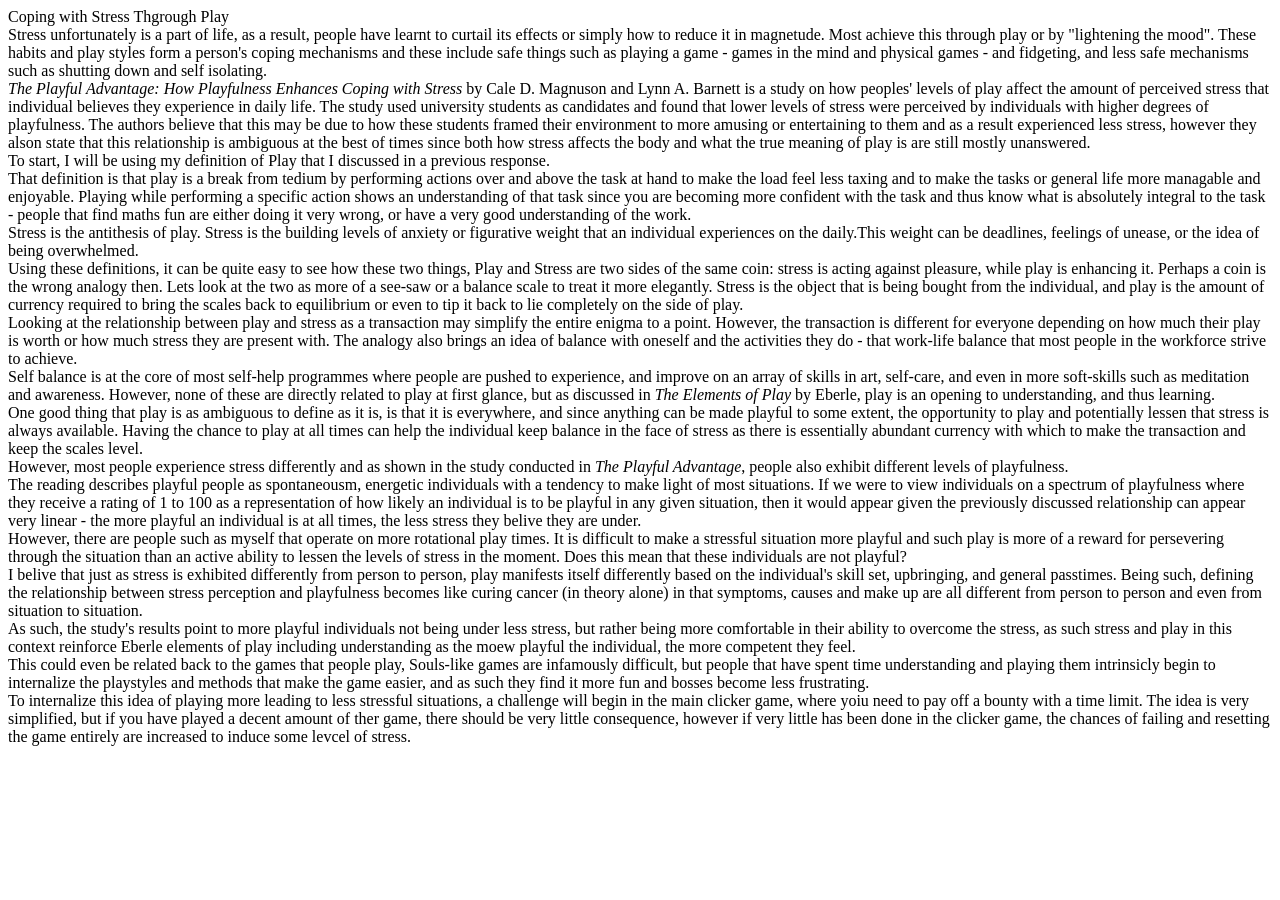
==== Copium.html @ b6c4bd6a "Initialize Site" ====
<!DOCTYPE html>
<html lang="en">
  <head>
    <meta charset="UTF-8" />
    <meta http-equiv="X-UA-Compatible" content="IE=edge" />
    <meta name="viewport" content="width=device-width, initial-scale=1.0" />
    <title>Play As Coping Mechanism</title>
  </head>
  <body>
    <header>Coping with Stress Thgrough Play</header>
    <section>
      Stress unfortunately is a part of life, as a result, people have learnt to
      curtail its effects or simply how to reduce it in magnetude. Most achieve
      this through play or by "lightening the mood". These habits and play
      styles form a person's coping mechanisms and these include safe things
      such as playing a game - games in the mind and physical games - and
      fidgeting, and less safe mechanisms such as shutting down and self
      isolating. <br />
      <i>The Playful Advantage: How Playfulness Enhances Coping with Stress</i>
      by Cale D. Magnuson and Lynn A. Barnett is a study on how peoples' levels
      of play affect the amount of perceived stress that individual believes
      they experience in daily life. The study used university students as
      candidates and found that lower levels of stress were perceived by
      individuals with higher degrees of playfulness. The authors believe that
      this may be due to how these students framed their environment to more
      amusing or entertaining to them and as a result experienced less stress,
      however they alson state that this relationship is ambiguous at the best
      of times since both how stress affects the body and what the true meaning
      of play is are still mostly unanswered. <br />
    </section>
    <section>
      To start, I will be using my definition of Play that I discussed in a
      previous response. <br />
      That definition is that play is a break from tedium by performing actions
      over and above the task at hand to make the load feel less taxing and to
      make the tasks or general life more managable and enjoyable. Playing while
      performing a specific action shows an understanding of that task since you
      are becoming more confident with the task and thus know what is absolutely
      integral to the task - people that find maths fun are either doing it very
      wrong, or have a very good understanding of the work. <br />
      Stress is the antithesis of play. Stress is the building levels of anxiety
      or figurative weight that an individual experiences on the daily.This
      weight can be deadlines, feelings of unease, or the idea of being
      overwhelmed. <br />
    </section>
    <section>
      Using these definitions, it can be quite easy to see how these two things,
      Play and Stress are two sides of the same coin: stress is acting against
      pleasure, while play is enhancing it. Perhaps a coin is the wrong analogy
      then. Lets look at the two as more of a see-saw or a balance scale to
      treat it more elegantly. Stress is the object that is being bought from
      the individual, and play is the amount of currency required to bring the
      scales back to equilibrium or even to tip it back to lie completely on the
      side of play. <br />
      Looking at the relationship between play and stress as a transaction may
      simplify the entire enigma to a point. However, the transaction is
      different for everyone depending on how much their play is worth or how
      much stress they are present with. The analogy also brings an idea of
      balance with oneself and the activities they do - that work-life balance
      that most people in the workforce strive to achieve. <br />
      Self balance is at the core of most self-help programmes where people are
      pushed to experience, and improve on an array of skills in art, self-care,
      and even in more soft-skills such as meditation and awareness. However,
      none of these are directly related to play at first glance, but as
      discussed in <i>The Elements of Play</i> by Eberle, play is an opening to
      understanding, and thus learning. <br />
      One good thing that play is as ambiguous to define as it is, is that it is
      everywhere, and since anything can be made playful to some extent, the
      opportunity to play and potentially lessen that stress is always
      available. Having the chance to play at all times can help the individual
      keep balance in the face of stress as there is essentially abundant
      currency with which to make the transaction and keep the scales level.
      <br />
      However, most people experience stress differently and as shown in the
      study conducted in <i>The Playful Advantage</i>, people also exhibit
      different levels of playfulness. <br />
      The reading describes playful people as spontaneousm, energetic
      individuals with a tendency to make light of most situations. If we were
      to view individuals on a spectrum of playfulness where they receive a
      rating of 1 to 100 as a representation of how likely an individual is to
      be playful in any given situation, then it would appear given the
      previously discussed relationship can appear very linear - the more
      playful an individual is at all times, the less stress they belive they
      are under. <br />
      However, there are people such as myself that operate on more rotational
      play times. It is difficult to make a stressful situation more playful and
      such play is more of a reward for persevering through the situation than
      an active ability to lessen the levels of stress in the moment. Does this
      mean that these individuals are not playful? <br />
    </section>
    <section>
      I belive that just as stress is exhibited differently from person to
      person, play manifests itself differently based on the individual's skill
      set, upbringing, and general passtimes. Being such, defining the
      relationship between stress perception and playfulness becomes like curing
      cancer (in theory alone) in that symptoms, causes and make up are all
      different from person to person and even from situation to situation.
      <br />
      As such, the study's results point to more playful individuals not being
      under less stress, but rather being more comfortable in their ability to
      overcome the stress, as such stress and play in this context reinforce
      Eberle elements of play including understanding as the moew playful the
      individual, the more competent they feel. <br />
      This could even be related back to the games that people play, Souls-like
      games are infamously difficult, but people that have spent time
      understanding and playing them intrinsicly begin to internalize the
      playstyles and methods that make the game easier, and as such they find it
      more fun and bosses become less frustrating.
    </section>
    <section>
      To internalize this idea of playing more leading to less stressful
      situations, a challenge will begin in the main clicker game, where yoiu
      need to pay off a bounty with a time limit. The idea is very simplified,
      but if you have played a decent amount of ther game, there should be very
      little consequence, however if very little has been done in the clicker
      game, the chances of failing and resetting the game entirely are increased
      to induce some levcel of stress.
    </section>
  </body>
</html>
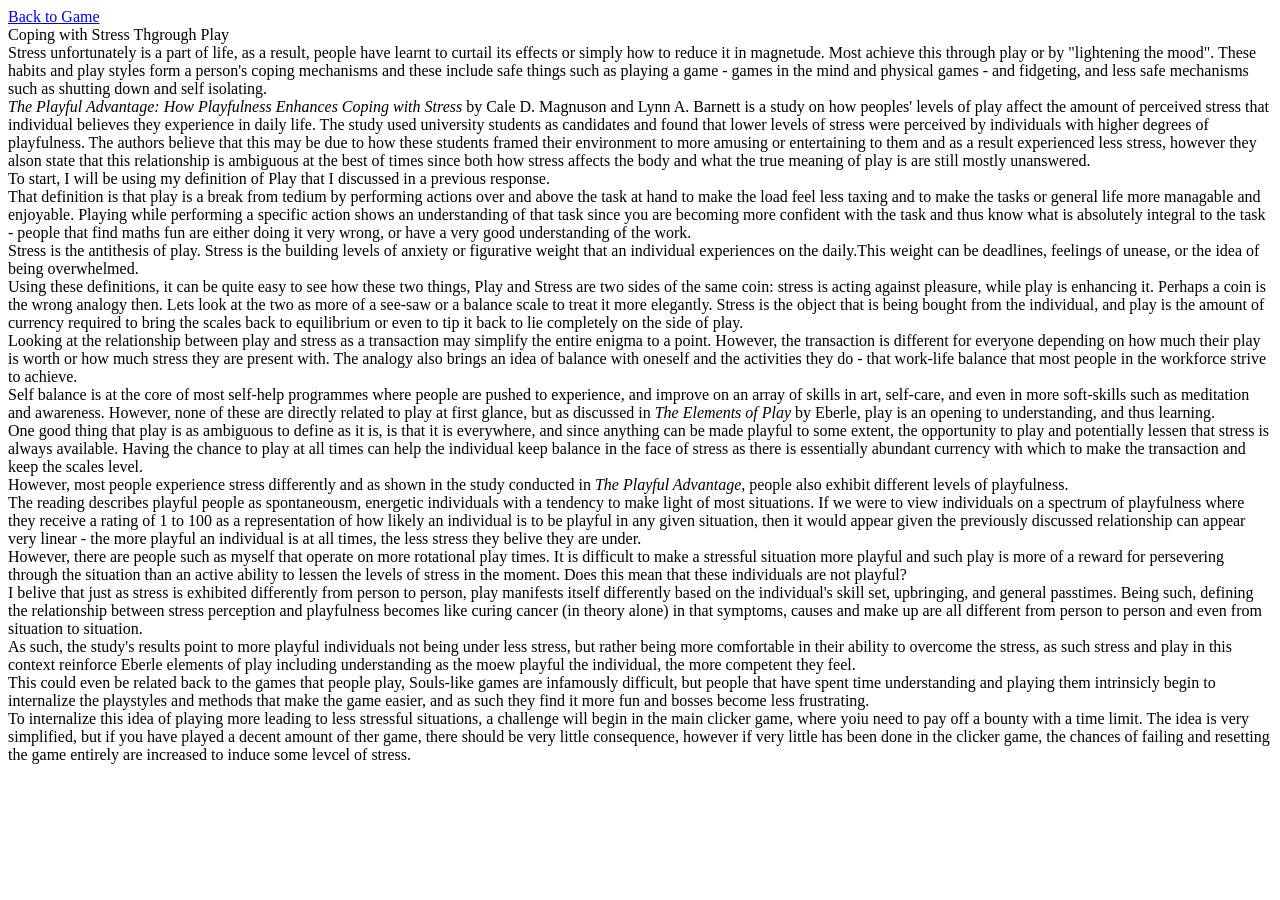
==== commit 5ea0584f: "Adding Return Links" ====
--- a/Copium.html
+++ b/Copium.html
@@ -7,7 +7,11 @@
     <title>Play As Coping Mechanism</title>
   </head>
   <body>
-    <header>Coping with Stress Thgrough Play</header>
+    <div id="headingDiv">
+      <a href="index.html">Back to Game</a>
+      <header>Coping with Stress Thgrough Play</header>
+    </div>
+
     <section>
       Stress unfortunately is a part of life, as a result, people have learnt to
       curtail its effects or simply how to reduce it in magnetude. Most achieve
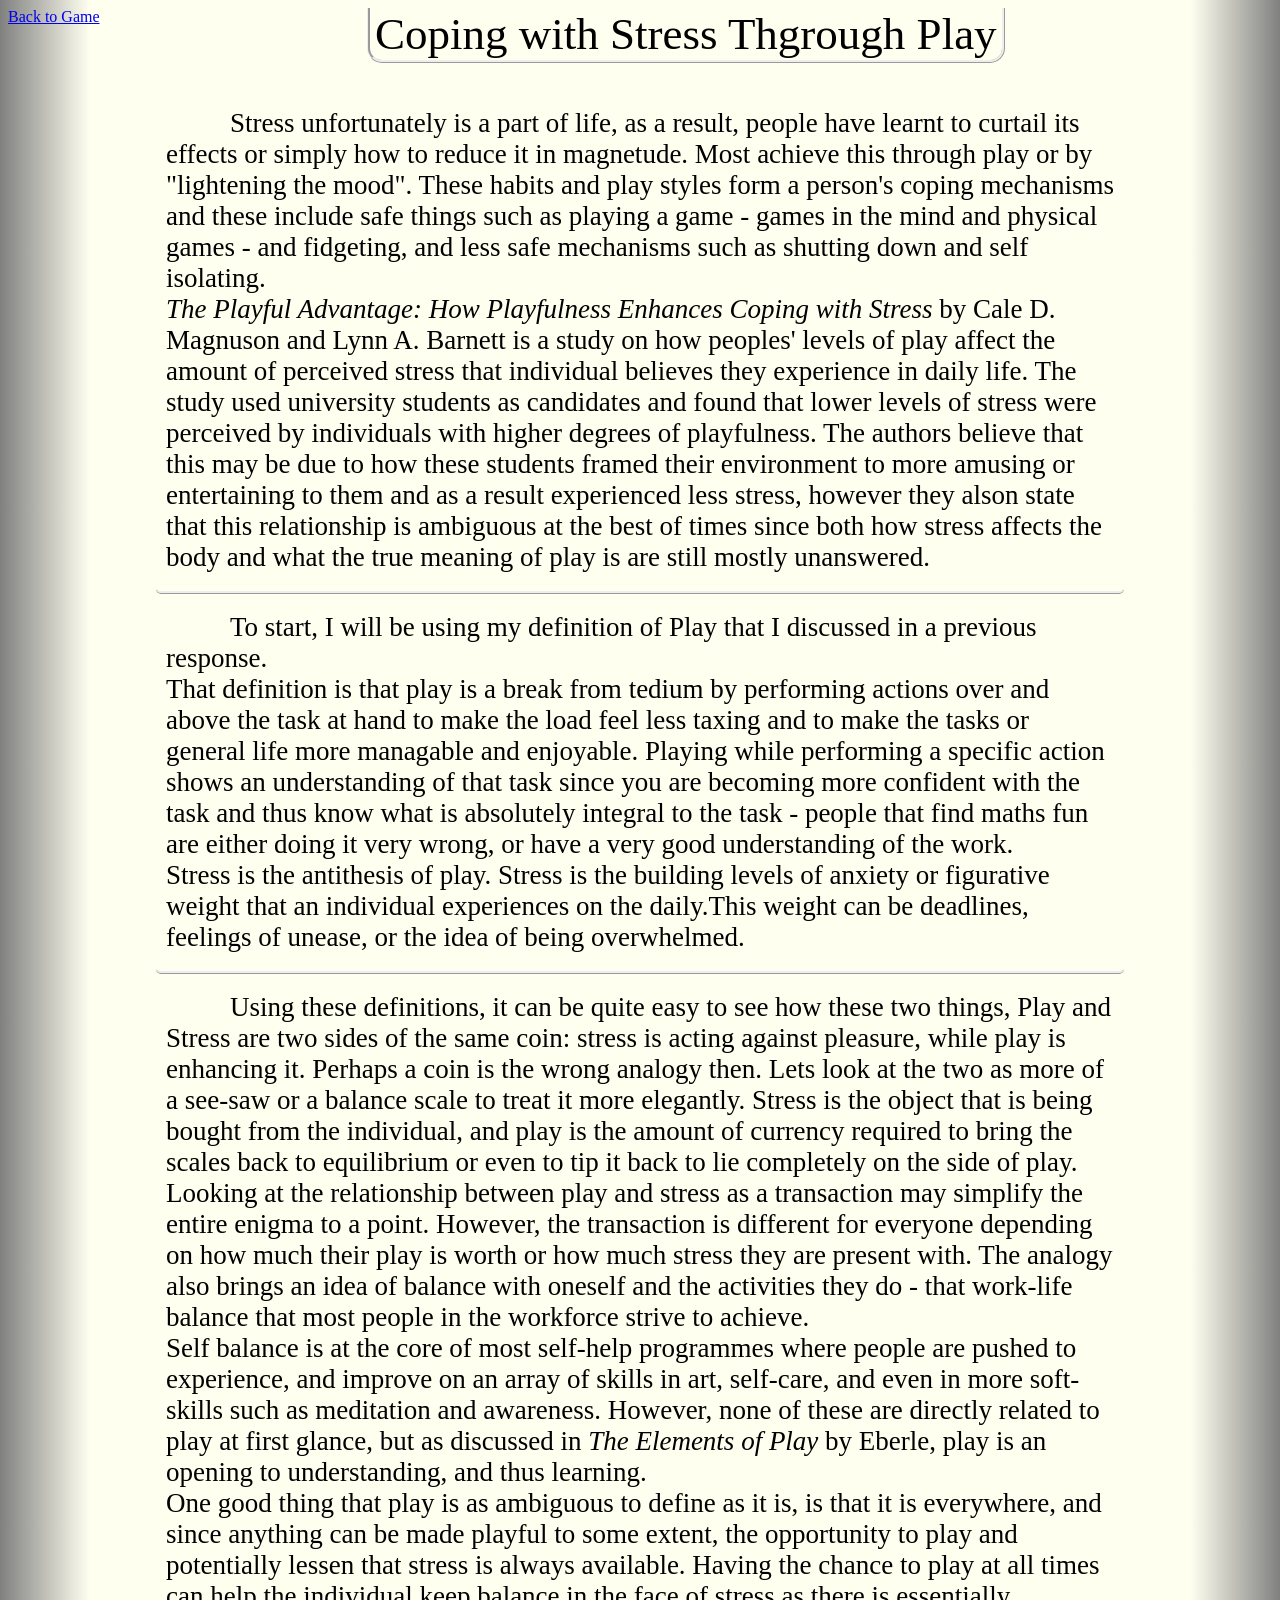
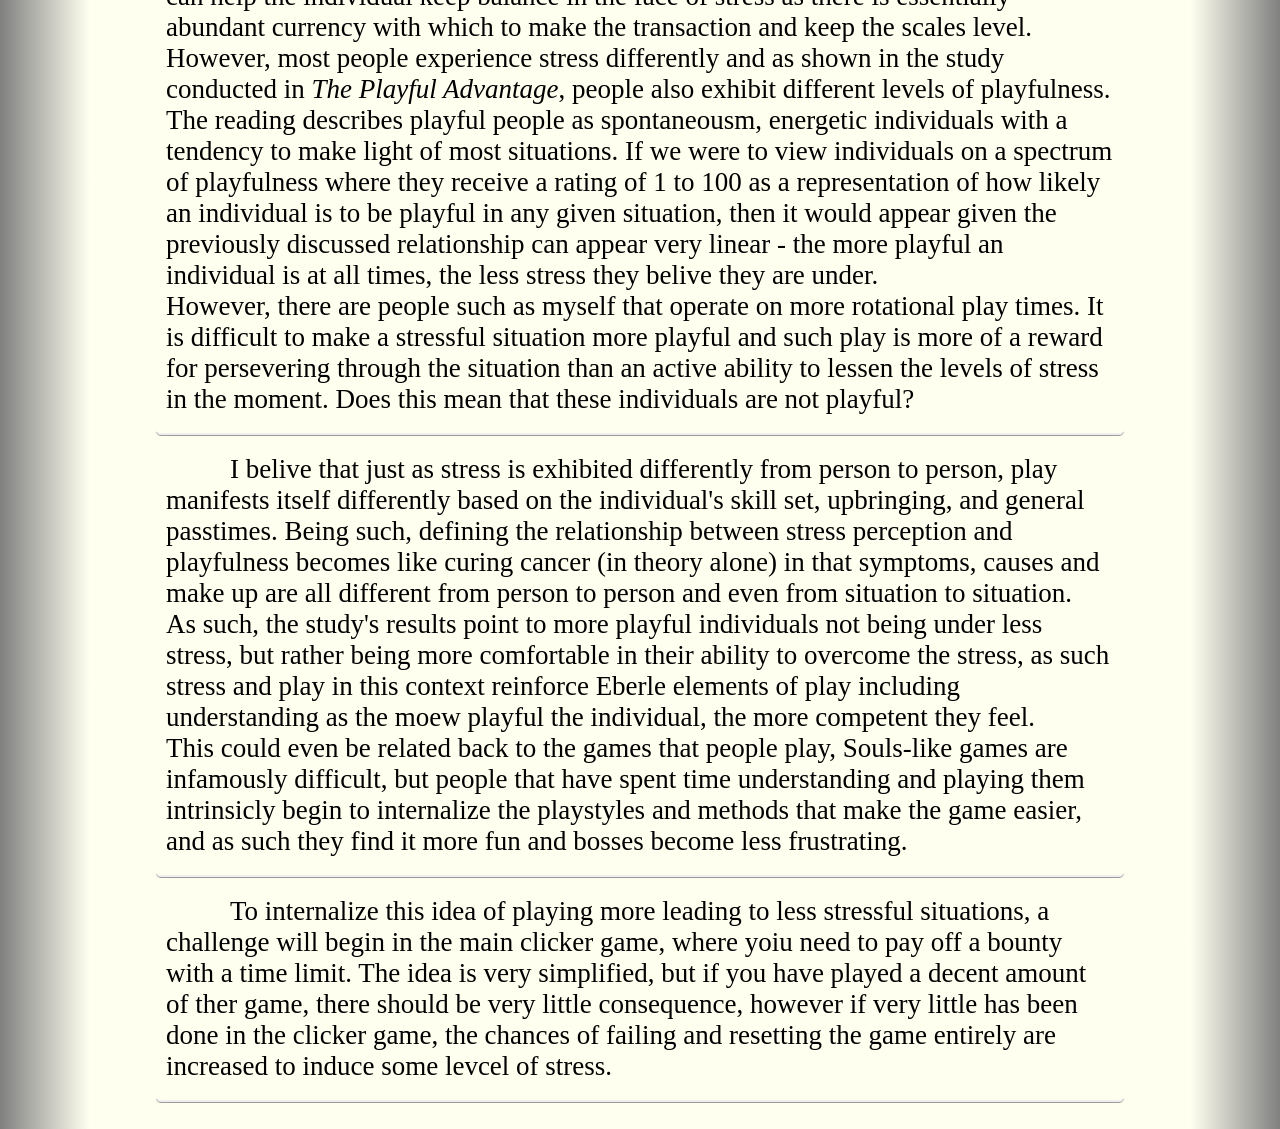
==== commit 56bcd504: "Linking Styles" ====
--- a/Copium.html
+++ b/Copium.html
@@ -4,6 +4,8 @@
     <meta charset="UTF-8" />
     <meta http-equiv="X-UA-Compatible" content="IE=edge" />
     <meta name="viewport" content="width=device-width, initial-scale=1.0" />
+    <link rel="stylesheet" href="CopeStyle.css" />
+
     <title>Play As Coping Mechanism</title>
   </head>
   <body>
@@ -11,7 +13,6 @@
       <a href="index.html">Back to Game</a>
       <header>Coping with Stress Thgrough Play</header>
     </div>
-
     <section>
       Stress unfortunately is a part of life, as a result, people have learnt to
       curtail its effects or simply how to reduce it in magnetude. Most achieve
--- a/CopeStyle.css
+++ b/CopeStyle.css
@@ -0,0 +1,43 @@
+body {
+    display: flex;
+    flex-direction: column;
+    background-image: linear-gradient(to right, grey,  ivory 7% 93%, grey);
+}
+
+header {
+    border-style: ridge;
+    border-radius: 15px;
+    border-top-right-radius: 0;
+    border-top-left-radius: 0;
+    border-top: 0;
+    width: 50%;
+    margin:auto;
+    margin-bottom: 5vh;
+    text-align: center;
+    font-size: 5vh;
+}
+
+section {
+    border: 0;
+    border-bottom: 3px;
+    border-style:ridge;
+    border-radius: 5px;
+    padding : 10px;
+    padding-bottom: 2vh;
+    padding-top: 0;
+    width: 75%;
+    margin: auto;
+    margin-bottom: 2vh;
+    font-size: 3vh;
+    text-indent: 5vw;
+}
+
+footer {
+    display: flex;
+    flex-direction: row;
+}
+
+#headingDiv {
+    display: flex;
+    flex-direction: row;
+}
